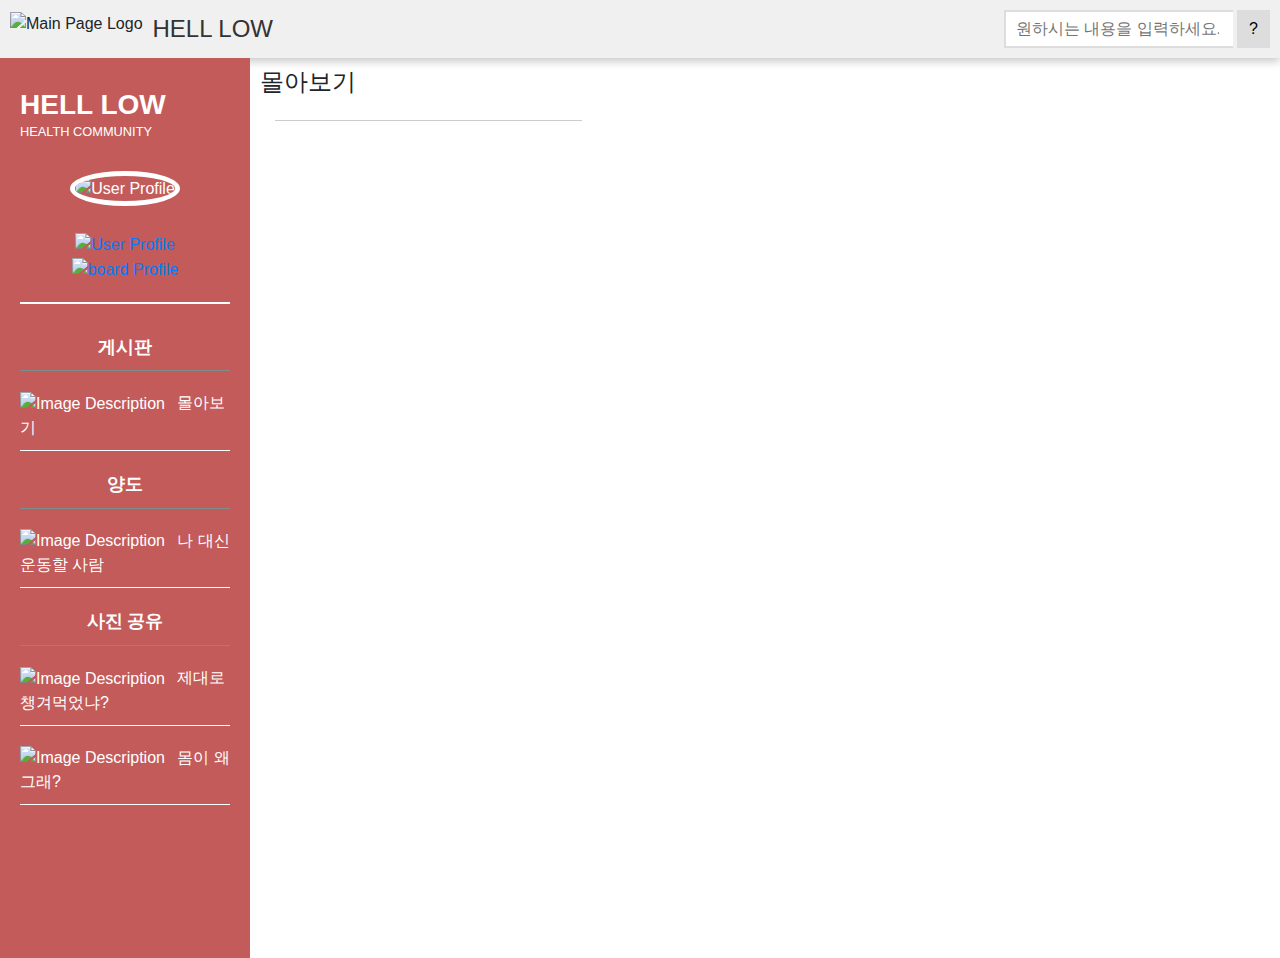
==== src/main/resources/templates/all.html @ 9f958834 "feat: 프론트 디자인을 위한 변경 및 추가" ====
<!DOCTYPE html>
<html xmlns:th="http://www.thymeleaf.org">
<head>
    <meta charset="UTF-8">
    <title>Header Bar</title>
    <link rel="stylesheet" href="https://stackpath.bootstrapcdn.com/bootstrap/4.1.3/css/bootstrap.min.css">
    <!-- 내부 CSS -->
    <style>
        /* 모든 요소의 기본 마진과 패딩을 제거합니다 */
        html, body, header {
            margin: 0;
            padding: 0;
        }

        /* body와 html에 대한 기본 스타일 */
        body, html {
            width: 100%;
            height: 100%;
            font-family: Arial, sans-serif; /* 원하는 폰트로 변경 가능 */
        }

        /* 헤더 바 스타일 */
        header {
            display: flex;
            justify-content: space-between;
            align-items: center;
            padding: 10px;
            background-color: #F0F0F0;
            box-shadow: 0 4px 8px 0 rgba(0,0,0,0.2); /* 그림자 효과 추가 */
        }

        /* 로고 스타일 */
        .logo {
            font-size: 24px;
            color: #333;
        }

        /* 검색창 스타일 */
        .search-bar input[type="search"] {
            padding: 5px 10px;
            font-size: 16px;
            border: 2px solid #ddd;
            border-right: none; /* 검색 버튼과 연결되는 테두리 제거 */
        }

        /* 검색 아이콘 버튼 스타일 */
        .search-icon {
            padding: 5px 10px;
            font-size: 16px;
            background: #ddd;
            border: 2px solid #ddd;
            cursor: pointer;

        }

        /* 로고와 이미지를 감싸는 컨테이너 스타일 */
        .logo-container {
            display: flex; /* Flexbox를 사용하여 요소들을 가로로 배치 */
            align-items: center; /* 로고와 이미지를 수직 중앙 정렬 */
        }

        .logo-image {
            height: 35px; /* 이미지의 높이를 설정하여 크기를 줄임 */
            width: auto; /* 이미지의 너비를 자동으로 조절하여 비율 유지 */
            margin-right: 10px; /* 로고 텍스트와의 여백을 설정 */
        }

        .logo-text {
            font-size: 24px;
            color: #333;
            margin: 0; /* 여백을 없애기 위해 마진을 0으로 설정 */
        }

        .sidebar {
            background-color: #C35B5B; /* 사진에서의 배경색 */
            color: white; /* 흰색 텍스트 */
            width: 250px; /* 사이드바 너비 */
            height: 100vh; /* 전체 뷰포트 높이 */
            padding: 20px; /* 안쪽 여백 */
            box-sizing: border-box; /* 패딩을 포함한 너비 */
            font-family: 'Arial', sans-serif; /* 기본 폰트 설정 */
        }

        /* 프로필 이미지와 이름이 포함된 상단 부분 스타일 */
        .profile {
            text-align: center; /* 중앙 정렬 */
            border-bottom: 2px solid white; /* 하단 테두리 */
            padding-bottom: 20px; /* 테두리와 내용 사이의 여백 */
        }

        .profile-image {
            margin: 20px 0; /* 상하 여백 */
            border: 5px solid white; /* 이미지 주변의 흰색 테두리 */
            display: inline-block; /* 이미지를 인라인 블록으로 설정 */
            border-radius: 50%; /* 이미지를 원형으로 만듦 */
            overflow: hidden; /* 이미지가 원형을 벗어나지 않도록 설정 */
        }

        .profile-image img {
            width: 80px; /* 이미지 크기 */
            height: 80px; /* 이미지 크기 */
        }

        .kakao-image img {
            width: 220px; /* 이미지 크기 */
            height: 60px; /* 이미지 크기 */
        }

        .user-info {
            margin: 10px 0; /* 상하 여백 */
        }

        .user-info h3 {
            margin: 0; /* 마진 제거 */
            font-weight: bold; /* 글자 굵게 */
        }

        .user-info p {
            margin: 0; /* 마진 제거 */
            font-size: 0.8em; /* 작은 폰트 크기 */
        }

        /* 네비게이션 메뉴 스타일 */
        .navigation-menu {
            list-style-type: none; /* 기본 목록 스타일 제거 */
            padding: 0; /* 기본 패딩 제거 */
            margin-top: 20px; /* 상단 여   백 */
        }

        .navigation-menu .menu-item {
            display: block; /* 각 메뉴 항목을 블록 요소로 만듦 */
            padding: 10px; /* 클릭 영역 확대 */
            color: white; /* 흰색 텍스트 */
            text-decoration: none; /* 링크 밑줄 제거 */
            margin: 10px 0; /* 메뉴 항목 사이의 여백 */
            border-bottom: 1px solid white; /* 하단 테두리 */
        }

        .menu-item:hover {
            transition: background-color 0.3s, color 0.3s; /* 부드러운 색상 전환 */
        }

        .navigation-menu div {
            text-align: center; /* 텍스트를 가운데로 정렬 */
            margin: 10px 0; /* 상단과 하단에 마진을 추가하여 공간을 만듦 */
            padding: 10px 0; /* 내용과 테두리 사이에 패딩을 추가 */
            border-bottom: 1px solid #7f8c8d; /* 하단에 경계선 추가 */
            font-weight: bold; /* 글자 굵게 만듦 */
            font-size: 1.1em; /* 글자 크기를 조금 더 크게 설정 */
        }

        .navigation-menu a.menu-item {
            display: block; /* 메뉴 항목을 블록 레벨 요소로 만듦 */
            padding: 10px 0; /* 패딩을 조정 */
            /* 기타 스타일은 이전에 설정한 대로 유지 */
        }


        .menu-item img {
            width: 24px; /* 이미지 크기 설정 */
            height: 24px; /* 이미지 크기 설정 */
            margin-right: 10px; /* 이미지와 텍스트 사이의 여백 */
        }

        .page-container {
            display: flex;
            flex-direction: row; /* 가로 방향으로 요소를 정렬 */
            /*width: 100%; !* 전체 너비를 사용 *!*/
        }

        .main-content {
            flex: 1; /* 사용 가능한 공간을 균등하게 차지 */
            padding: 10px; /* 내부 여백 */
        }

        .sub-content {
            display: flex;
            flex-direction: column;
            padding: 10px;/* 세로 방향으로 내부 요소를 정렬 */
        }

        .top-content, .bottom-content {
            flex: 1; /* 사용 가능한 공간을 균등하게 차지 */
        }

        .top-content {
            display: flex;
            flex-direction: row;
        }

        .bottom-content {
            display: flex;
            flex-direction: row;
        }

        .post {
            display: flex; /* 가로로 내부 아이템들을 정렬 */
        }

        .post-col {
            display: flex;
            flex-direction: column;
            padding: 10px;/* This stacks .post-card-body-image, h6, and h6 vertically */
        }

        .post-card-body-image {
            width: 160px; /* Ensures the image takes up the full width of its container */
            max-width: 220px; /* Limits the image size */
            height: 220px; /* Maintains aspect ratio */
            margin-bottom: 0.5rem;
            border-radius: 10px;/* Space between image and text */
        }

        .custom-link {
            color: inherit; /* 링크 색상을 상위 요소로부터 상속받습니다 */
            text-decoration: none; /* 밑줄 없애기 */
        }

        .post-line {
            border-bottom: 1px solid #ccc; /* 하단에 회색 테두리 추가 */
            padding-bottom: 5px; /* 내용과 테두리 사이 간격 추가 */
            margin-bottom: 10px; /* 다음 요소와 간격 추가 */
        }

        .post-card-body {
            display: flex;
            align-items: center; /* 세로 정렬 */
            justify-content: space-between; /* 요소들 사이에 공간을 균일하게 분배 */
            min-height: 10px; /* 최소 높이 설정 */

        }





        /* 기타 필요한 스타일... */



    </style>
</head>
<body>

<!-- 헤더 바 정의 -->
<div th:fragment="header-bar">
    <header>
        <!-- 로고 -->
        <div class="logo-container">
            <!-- 이미지 추가 -->
            <img src="https://hell-low.s3.ap-northeast-2.amazonaws.com/front/mainpage.png" alt="Main Page Logo" class="logo-image">
            <!-- 로고 텍스트 -->
            <div class="logo-text">HELL LOW</div>
        </div>

        <!-- 검색창 -->
        <div class="search-bar">
            <form action="http://localhost:8080/post-management/posts-search" method="get">
                <input type="search" name="searchText" placeholder="원하시는 내용을 입력하세요.">
                <button type="submit" class="search-icon">?</button>
            </form>
        </div>
    </header>
</div>

<div class="page-container">

    <!-- 사이드바 시작 -->
    <div class="sidebar">
        <div class="user-info">
            <h3>HELL LOW</h3>
            <p>HEALTH COMMUNITY</p>
        </div>
        <!-- 프로필 섹션 -->
        <div class="profile">
            <!-- 사용자 프로필 이미지 -->
            <div class="profile-image">
                <img src="https://hell-low.s3.ap-northeast-2.amazonaws.com/front/logo.png" alt="User Profile">
            </div>
            <a href="http://localhost:8080/login" class="kakao-image">
                <img src="https://hell-low.s3.ap-northeast-2.amazonaws.com/front/kakao.png" alt="User Profile">
            </a>
            <a href="/post" class="board-image">
                <img src="https://hell-low.s3.ap-northeast-2.amazonaws.com/front/%EC%B9%B4%ED%8E%98%EA%B8%80%EC%93%B0%EA%B8%B0.png"  width="230" alt="board Profile">
            </a>
            <!-- 사용자 정보 표시 -->
        </div>

        <!-- 네비게이션 메뉴 -->
        <nav class="navigation-menu">
            <div>게시판</div>
            <a href="/postListAll" class="menu-item">
                <img src="https://hell-low.s3.ap-northeast-2.amazonaws.com/front/book.png" alt="Image Description" style="margin-right: 8px;">
                몰아보기
            </a>
            <div>양도</div>
            <a href="/postListGive" class="menu-item">
                <img src="https://hell-low.s3.ap-northeast-2.amazonaws.com/front/book.png" alt="Image Description" style="margin-right: 8px;">
                나 대신 운동할 사람
            </a>
            <div>사진 공유</div>
            <a href="/postListFood" class="menu-item">
                <img src="https://hell-low.s3.ap-northeast-2.amazonaws.com/front/book.png" alt="Image Description" style="margin-right: 8px;">
                제대로 챙겨먹었냐?
            </a>
            <a href="/postListPicture" class="menu-item">
                <img src="https://hell-low.s3.ap-northeast-2.amazonaws.com/front/book.png" alt="Image Description" style="margin-right: 8px;">
                몸이 왜 그래?
            </a>
            <!-- 기타 메뉴 항목 -->
        </nav>
    </div>
    <!-- 사이드바 끝 -->


    <div class="main-content">
        <h4>
            <a th:href="@{/list}" class="custom-link">몰아보기</a>
        </h4>

        <!-- 게시글 목록을 순회하며 각 게시글을 카드 형태로 표시 -->
        <div th:each="post : ${postList}" class="col-md-4">
            <div class="post-line">
                <div class="post-card-body">
                    <!-- 제목을 클릭하면 해당 게시글 ID의 세부 페이지로 이동 -->
                    <h5>
                        <a th:href="@{'/list/' + ${post.postId}}" th:text="${post.postTitle}" class="custom-link"></a>
                    </h5>
                    <span style="color: red;" th:text="${post.viewCounts}"></span>
                </div>
            </div>
        </div>

    </div>

</div>


</body>
</html>
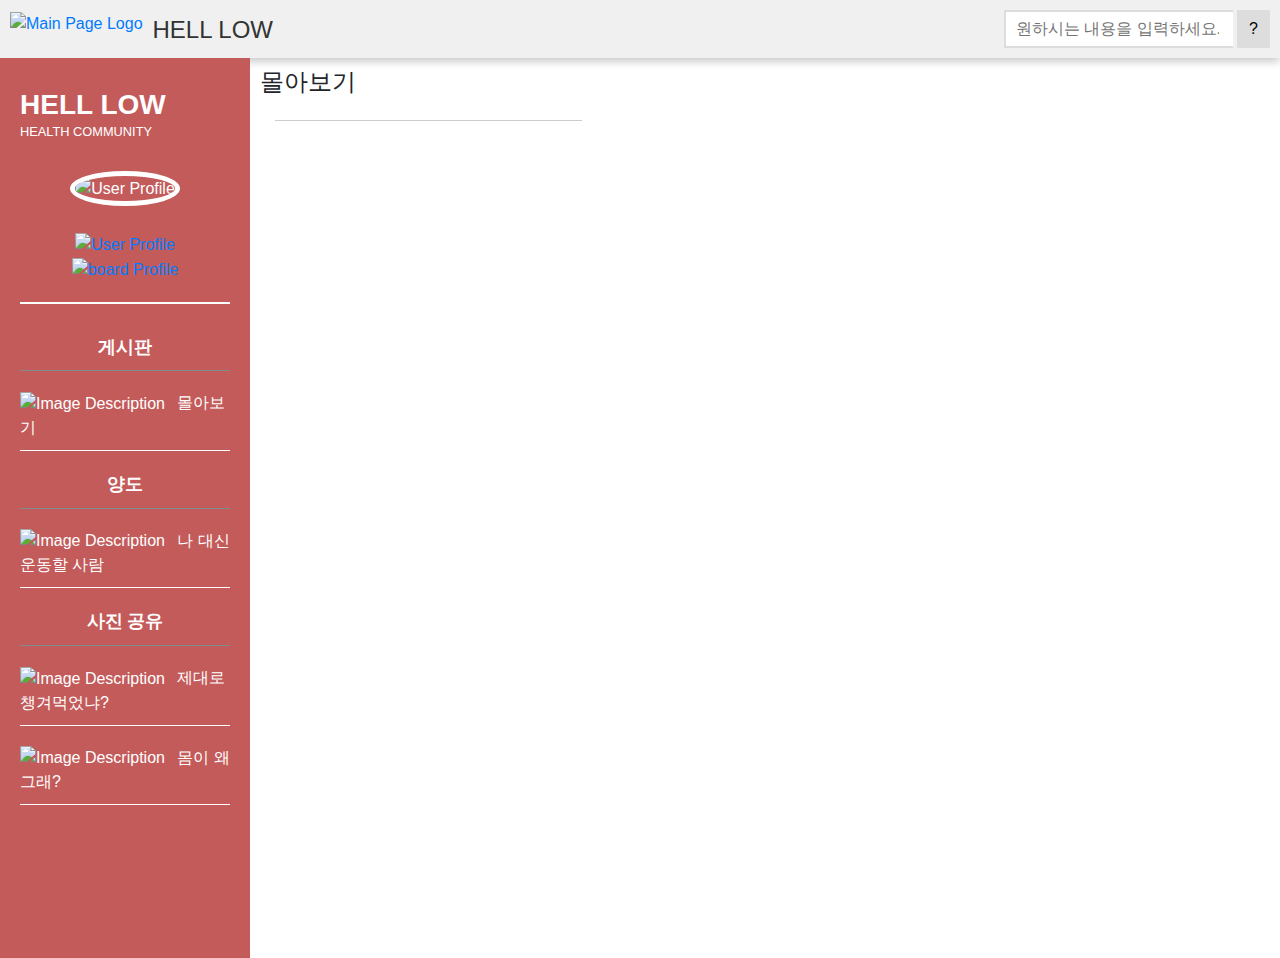
==== commit 859f9ad3: "feat: 프론트 디자인 게시글 추가 부분" ====
--- a/src/main/resources/templates/all.html
+++ b/src/main/resources/templates/all.html
@@ -246,12 +246,14 @@
 <div th:fragment="header-bar">
     <header>
         <!-- 로고 -->
-        <div class="logo-container">
-            <!-- 이미지 추가 -->
-            <img src="https://hell-low.s3.ap-northeast-2.amazonaws.com/front/mainpage.png" alt="Main Page Logo" class="logo-image">
-            <!-- 로고 텍스트 -->
-            <div class="logo-text">HELL LOW</div>
-        </div>
+        <a href="/postList" class="logo-image">
+            <div class="logo-container">
+                <!-- 이미지 추가 -->
+                <img src="https://hell-low.s3.ap-northeast-2.amazonaws.com/front/mainpage.png" alt="Main Page Logo" class="logo-image">
+                <!-- 로고 텍스트 -->
+                <div class="logo-text">HELL LOW</div>
+            </div>
+        </a>
 
         <!-- 검색창 -->
         <div class="search-bar">
